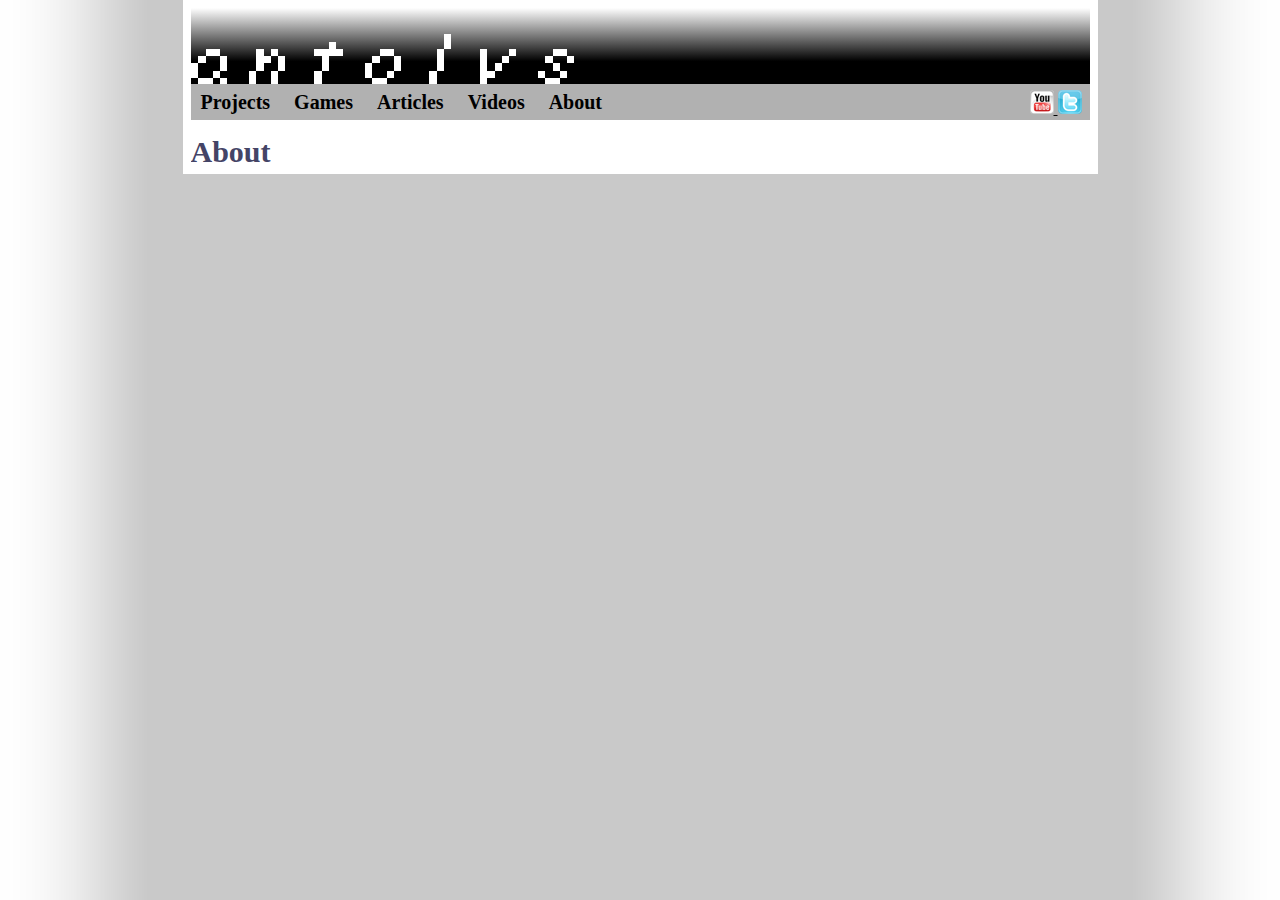
==== about.html @ 64cedf68 "Fixing dead links" ====
<!DOCTYPE html><html><head>
<style type="text/css">
   @import "css/main5.css";
</style>
<link rel="shortcut icon" href="favicon.ico">

<meta name="viewport" content="width=468">
<script type="text/javascript" src="js/jquery-min.js"></script>
<script type="text/javascript" src="js/words.js"></script>

<title> antolvs :: about</title>
</head>
<body>

<div class="pageShadow">
<div class="pageContent">
      
   <div class="header">      
      <div class="logo">
         <a href="/index.html">
            <div class="logoLink"></div>
         </a>  
      </div>   
   </div>

   <div class="navBar">
      <a class="navLink" href="/projects.html">Projects</a>
      <a class="navLink" href="/games.html">Games</a>
      <a class="navLink" href="/articles.html">Articles</a>
      <a class="navLink" href="/videos.html">Videos</a>
      <a class="navLink" href="/about.html">About</a>

      <div class="twitBox">
         <a style="left: 8px;" href="https://www.youtube.com/channel/UC-btXF4JIQj9TnCGzURiAng" title="My YouTube">
             <img style="border-style: none;" alt="My YouTube" src="images/youtube-logo.png">
         </a>
         <a style="left: 8px;" href="https://twitter.com/branescann" title="My Twitter">
             <img style="border-style: none;" alt="My Twitter" src="images/twitter-logo.png">
         </a>
     </div>
   </div>

   <div class="catBar">About</div>
   <!-- <div class="articleBox">Videos I've made across all platforms (YouTube, TikTok, Twitch, etc.)</div> -->
   
<!--   <div class="summaryBox">
     <a class="summaryThumb" href="/therealyou.html">
       <img src="images/therealyou.png">
     </a>
     <div class="summaryDate">TBA</div>
     <div class="summaryTitle">
       <a href="/therealyou.html">The Real You</a>
     </div>
     <div class="summaryTextBox">The Real You is a narrative-driven action modification for Hotline Miami 2 with<br> a brand new soundtrack and look.<br></div>
   </div> -->

</body></html>
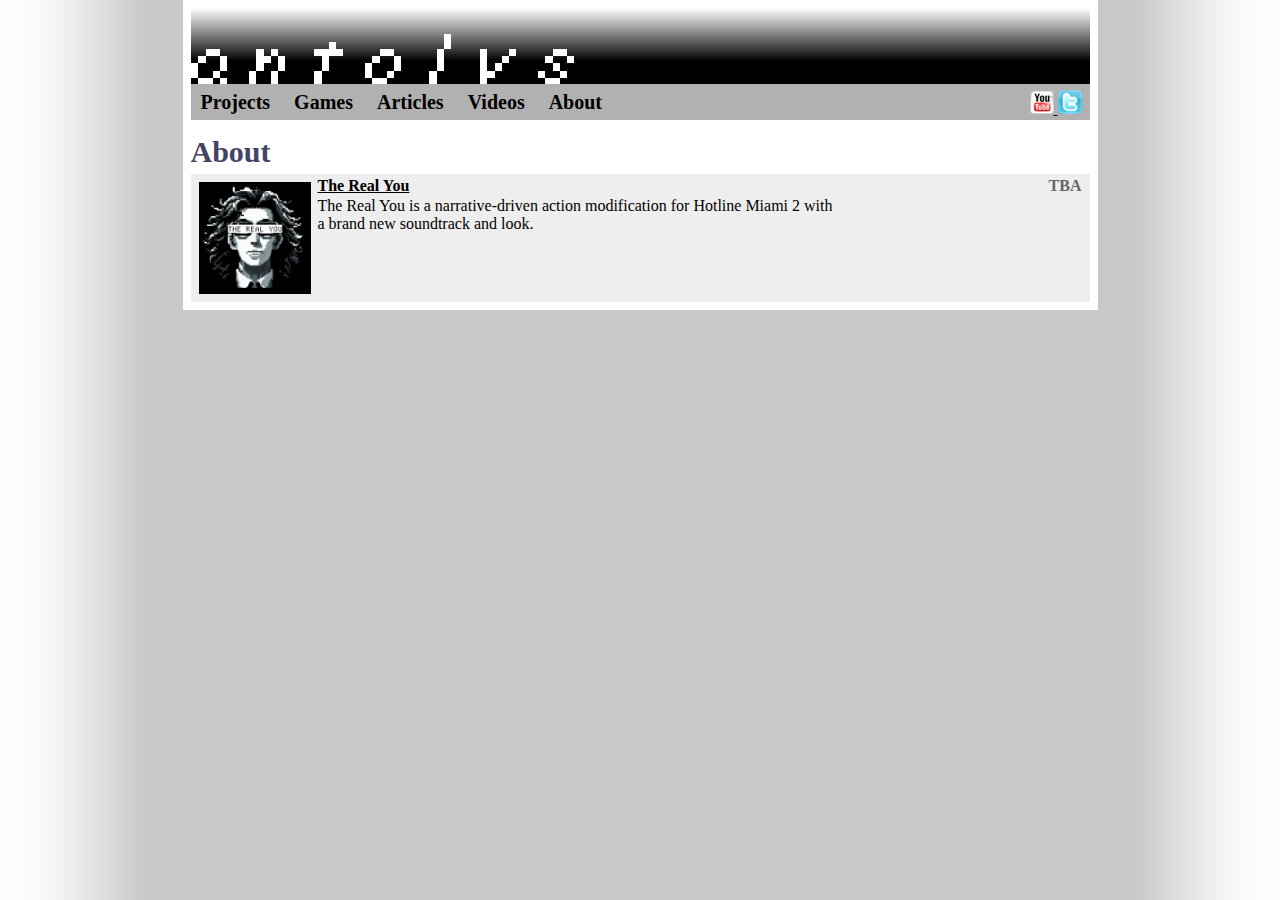
==== commit 94cf1bdd: "Update about.html" ====
--- a/about.html
+++ b/about.html
@@ -41,9 +41,8 @@
    </div>
 
    <div class="catBar">About</div>
-   <!-- <div class="articleBox">Videos I've made across all platforms (YouTube, TikTok, Twitch, etc.)</div> -->
    
-<!--   <div class="summaryBox">
+<div class="summaryBox">
      <a class="summaryThumb" href="/therealyou.html">
        <img src="images/therealyou.png">
      </a>
@@ -52,6 +51,6 @@
        <a href="/therealyou.html">The Real You</a>
      </div>
      <div class="summaryTextBox">The Real You is a narrative-driven action modification for Hotline Miami 2 with<br> a brand new soundtrack and look.<br></div>
-   </div> -->
+   </div>
 
 </body></html>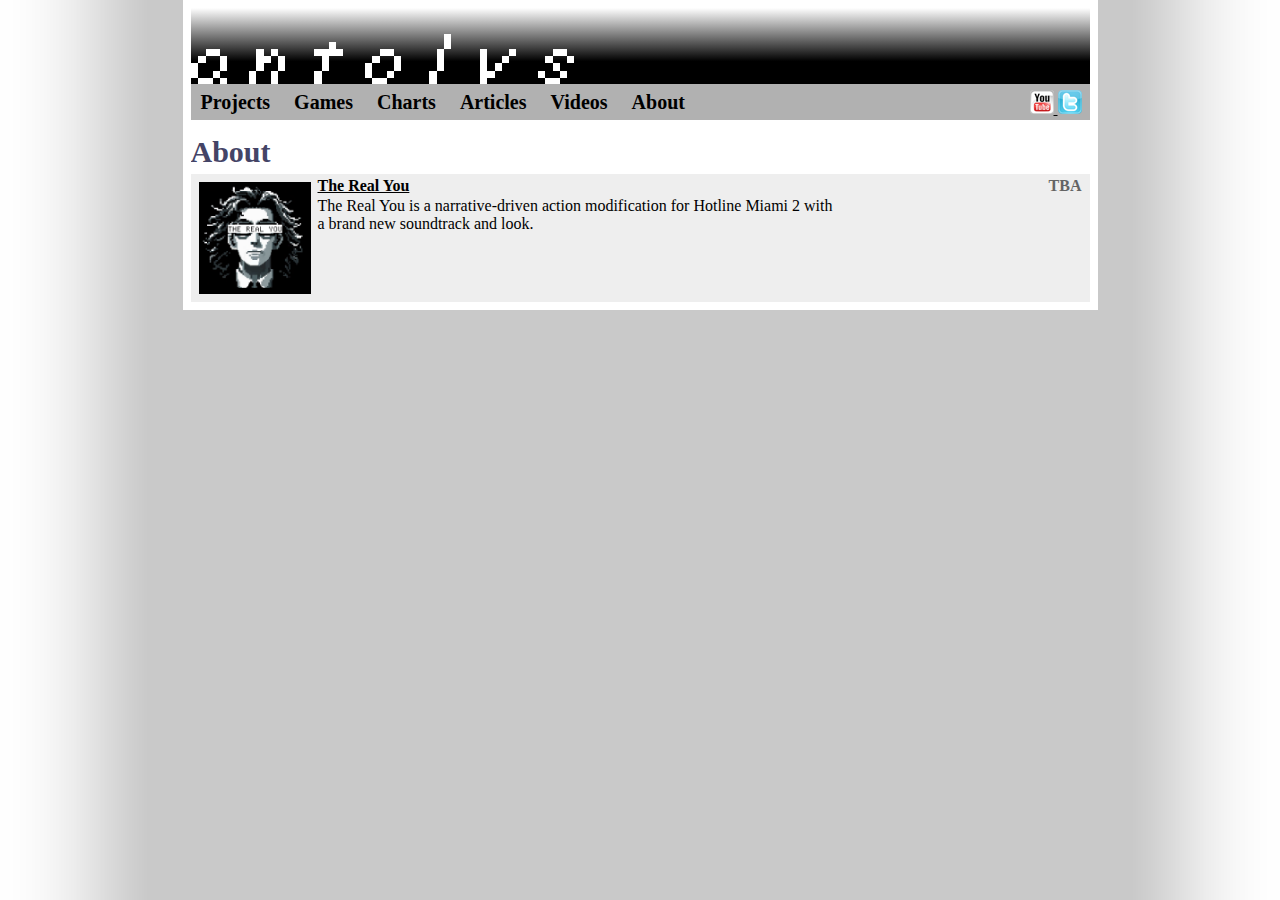
==== commit 96c039a9: "Charts section" ====
--- a/about.html
+++ b/about.html
@@ -26,6 +26,7 @@
    <div class="navBar">
       <a class="navLink" href="/projects.html">Projects</a>
       <a class="navLink" href="/games.html">Games</a>
+      <a class="navLink" href="/charts.html">Charts</a>
       <a class="navLink" href="/articles.html">Articles</a>
       <a class="navLink" href="/videos.html">Videos</a>
       <a class="navLink" href="/about.html">About</a>
